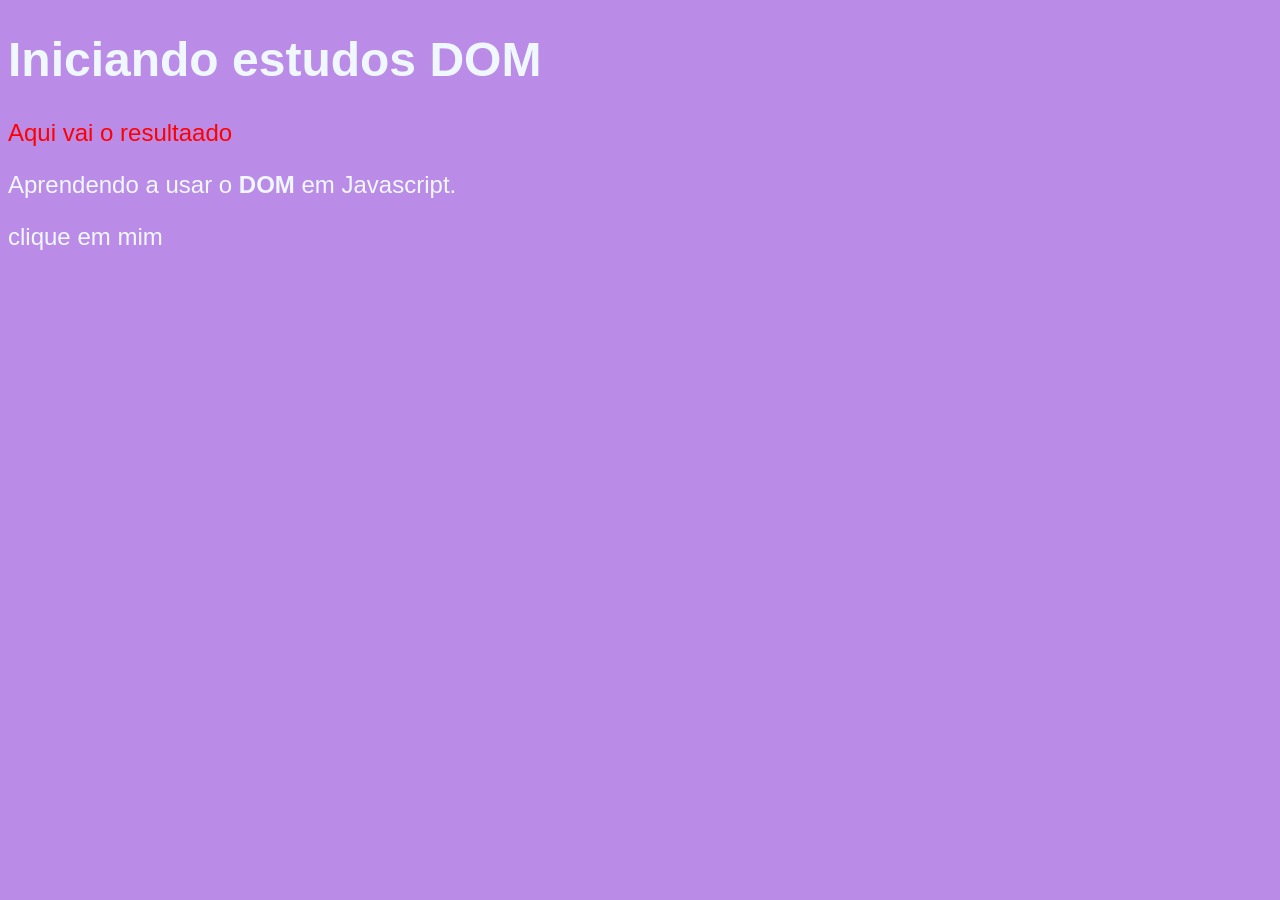
==== ModuloC/index.html @ 4a6f0162 "entendendo DOM" ====
<!DOCTYPE html>
<html lang="en">
<head>
    <meta charset="UTF-8">
    <meta name="viewport" content="width=device-width, initial-scale=1.0">
    <title>Document</title>
    <style>
        body {
            background-color: rgb(187, 140, 231);
            color: aliceblue;
            font: normal 18pt Arial;
        }
    </style>
</head>
<body>
    <h1>Iniciando estudos DOM</h1>
    <p>Aqui vai o resultaado</p>
    <p>Aprendendo a usar o <strong>DOM</strong> em Javascript.</p>
    <div>clique em mim</div>
    <script>
        let p1 = window.document.getElementsByTagName('p')[0]
        p1.style.color = 'red'
    </script>
</body>
</html>
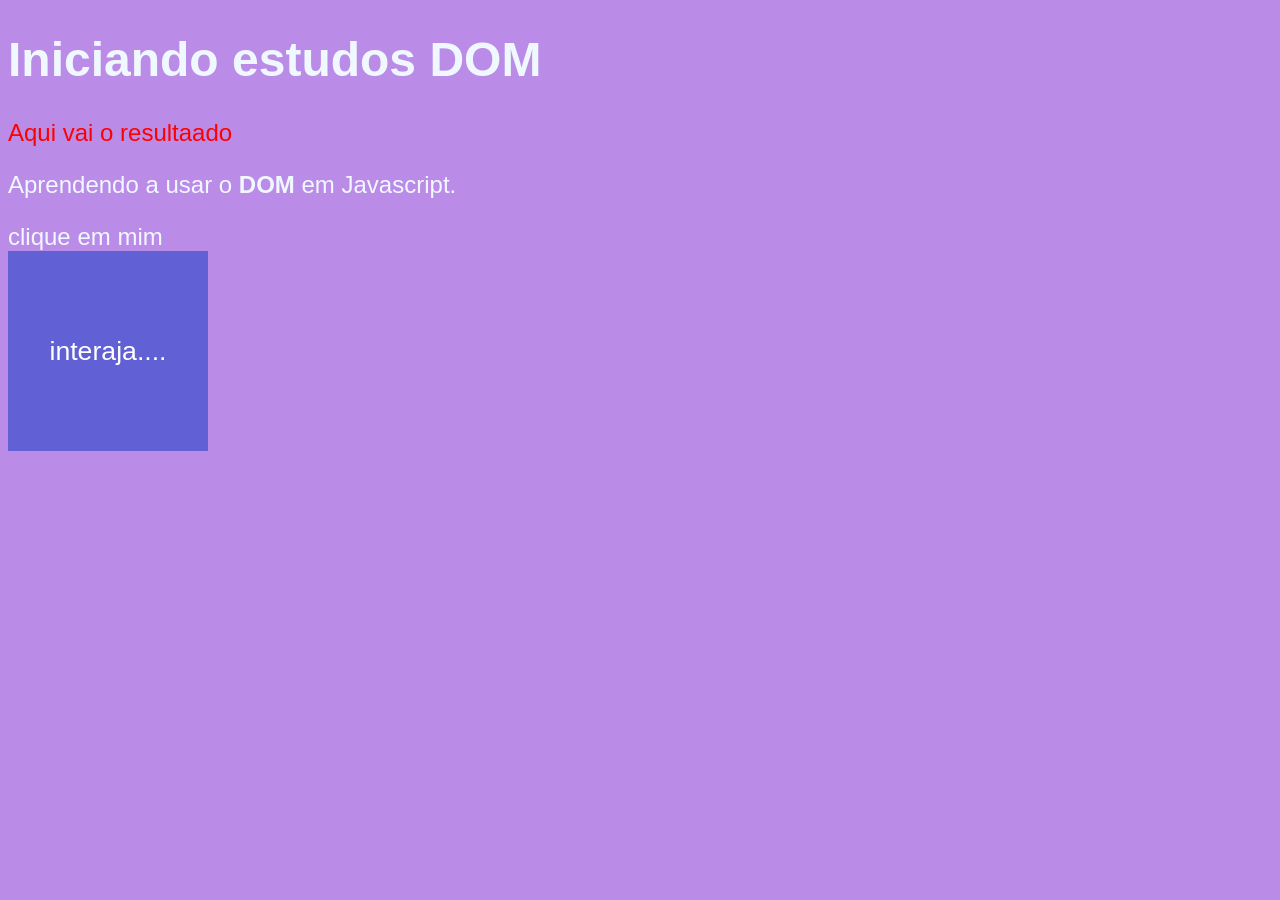
==== commit 0efabf2f: "Manipulando div com js" ====
--- a/ModuloC/index.html
+++ b/ModuloC/index.html
@@ -10,6 +10,15 @@
             color: aliceblue;
             font: normal 18pt Arial;
         }
+        div#area{
+            font: normal 20pt Arial;
+            background-color: rgb(97, 97, 213);
+            color: white;
+            width: 200px;
+            height: 200px;
+            line-height: 200px;
+            text-align: center;
+        }
     </style>
 </head>
 <body>
@@ -17,9 +26,25 @@
     <p>Aqui vai o resultaado</p>
     <p>Aprendendo a usar o <strong>DOM</strong> em Javascript.</p>
     <div>clique em mim</div>
+    <div id="area" onclick="clicar()" onmouseenter="entrou()" onmouseout="sair()">
+        interaja....
+    </div>
     <script>
         let p1 = window.document.getElementsByTagName('p')[0]
         p1.style.color = 'red'
+        function clicar() {
+            let a = window.document.getElementById('area')
+            a.innerText = 'Clicou'
+        }
+        function entrou() {
+            let a = window.document.getElementById('area')
+            a.innerText = 'Entrou'
+        }
+        function sair() {
+            let a = window.document.getElementById('area')
+            a.innerText = 'saiu'
+            a.style.color = "pink"
+        }
     </script>
 </body>
 </html>
